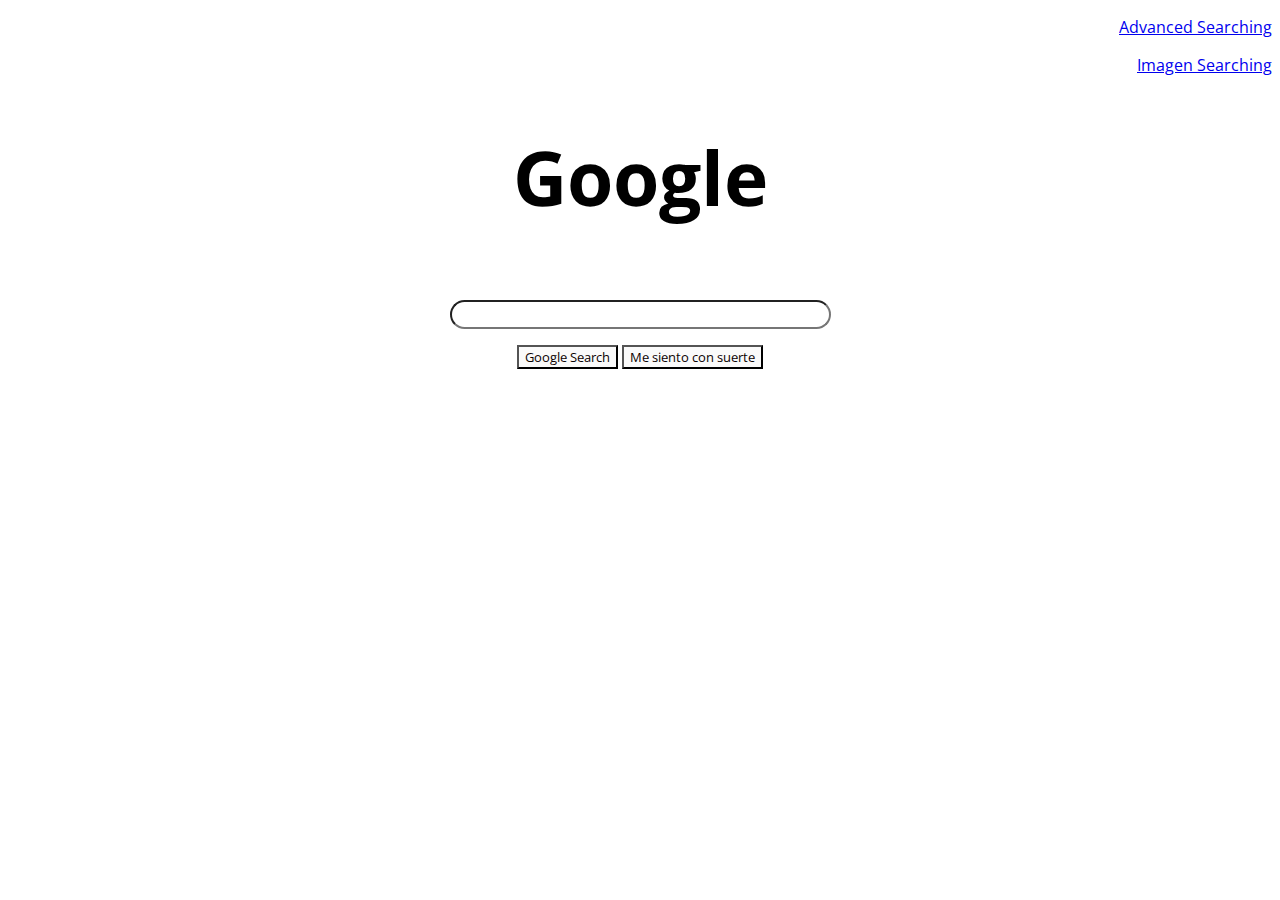
==== index.html @ 847df02f "Proyeto 0" ====
<!DOCTYPE html>
<html lang="en">
<head>
    <meta charset="UTF-8">
    <meta http-equiv="X-UA-Compatible" content="IE=edge">
    <meta name="viewport" content="width=device-width, initial-scale=1.0">
    <title>Buscador </title>
    <link href="style.css" rel="stylesheet">
    <!-- Google Fonts-->
    <link rel="preconnect" href="https://fonts.googleapis.com">
<link rel="preconnect" href="https://fonts.gstatic.com" crossorigin>
<link href="https://fonts.googleapis.com/css2?family=Open+Sans:ital,wght@1,500&display=swap" rel="stylesheet">
    
</head>
<body>


<!-- Links -->
    <p align="right"><a href="advancedsearch.html">Advanced Searching</a> 
    </p>

    <p align="right"> <a href="imagen.html">Imagen Searching</a> 
    </p>
   
   <!-- Form And Title-->  
   <h1 class= "size" align="center">   Google </h1> 
    <form class="bordes" action="https://www.google.com/search">
        
        <p class="Buscadoralign" align="center"> <input class="bordes" type="text" name="q">
        </p>
        
        <p align="center"> <input class="button" type="submit" value="Google Search" >
             <input class="button" type="button" value="Me siento con suerte">
            
        </p>
        
    </form>

   
    
</body>


</html>
---- style.css ----
body{
    font-family: 'Open Sans', sans-serif;
}

.bordes{
    border-radius: 15px;
    padding: 5px 100px;
}

.largo{
    margin: 15px;

    padding: 3px 120px;
}

.largo2{
     padding:3px 106px;
     
     
}

.largo4{

    margin: 15px;
    padding: 3px 108px;


}


.Mover{
    margin: 15px;
}

.button{

    background-color:rgb(250, 250, 250);
    color: rgb(10, 1, 1);
    font-family: 'Open Sans', sans-serif;
    
    

 }

.colorcito{
    color:red;
    margin: 40px;
}

.advancedbutton{
    background-color:rgb(32, 66, 178);
    color: white;
    font-family: 'Open Sans', sans-serif;
}


.size {
    font-size: 75px;
}
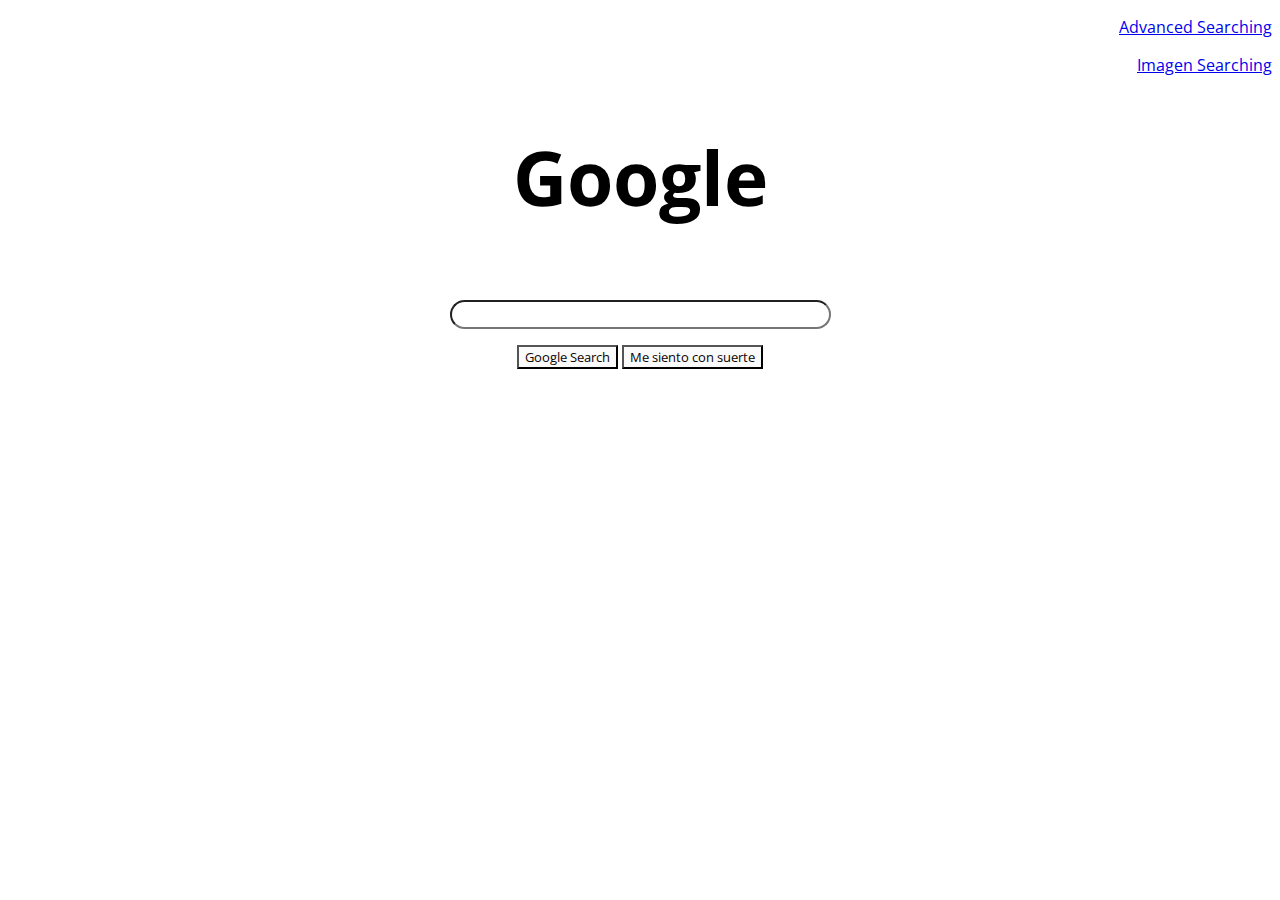
==== commit 22ef0e8f: "primer" ====
--- a/index.html
+++ b/index.html
@@ -15,7 +15,7 @@
 <body>
 
 
-<!-- Links -->
+<!-- Linkes -->
     <p align="right"><a href="advancedsearch.html">Advanced Searching</a> 
     </p>
 
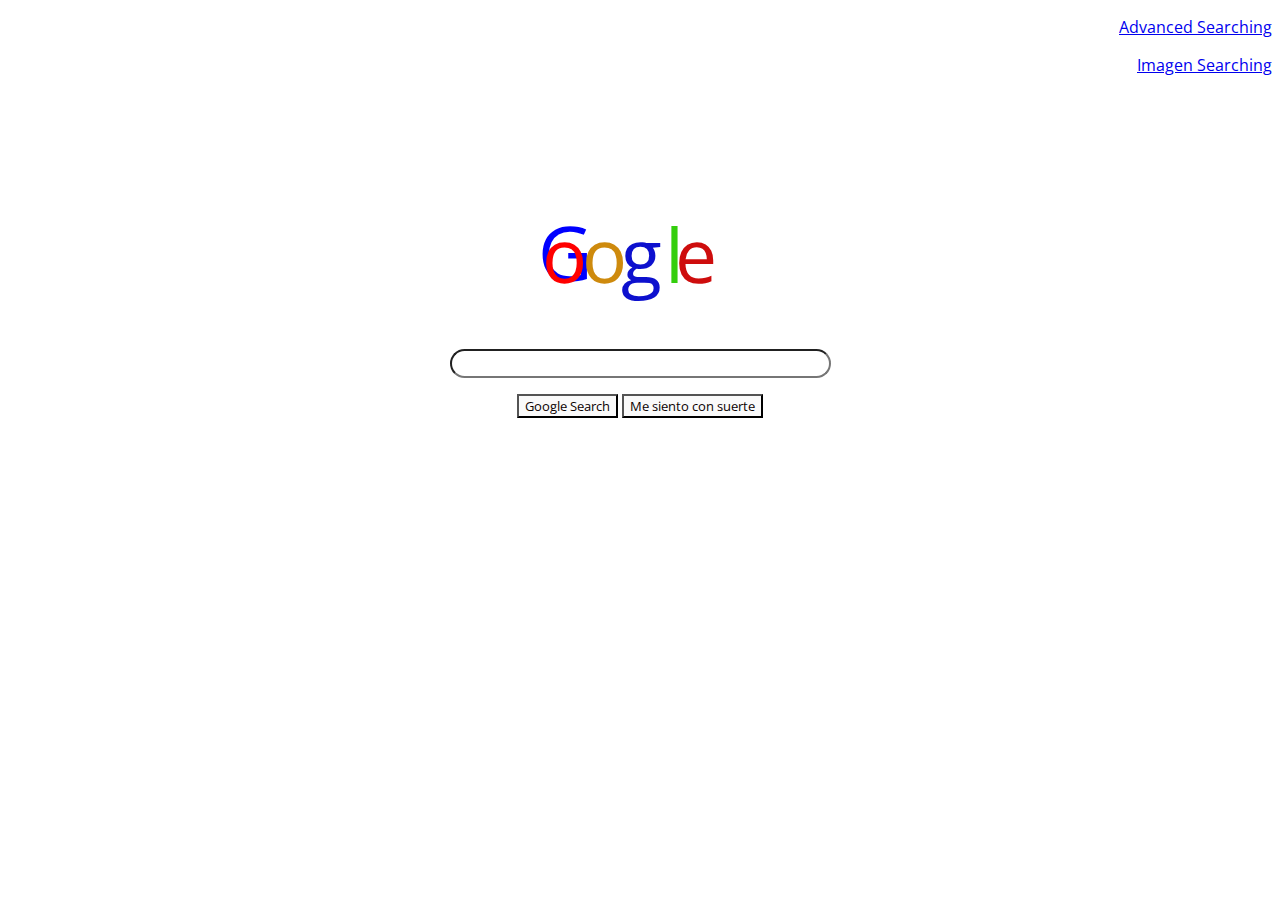
==== commit a7426da5: "pagina de google ending" ====
--- a/index.html
+++ b/index.html
@@ -22,8 +22,43 @@
     <p align="right"> <a href="imagen.html">Imagen Searching</a> 
     </p>
    
-   <!-- Form And Title-->  
-   <h1 class= "size" align="center">   Google </h1> 
+   <!-- Form And Titles-->  
+   <div class="size"> 
+    <p align="center">  
+     G
+   </p> 
+   <div class="O"> 
+    
+<p class="size2">o</p>
+   
+</div>
+   <div class="o">
+    <p class="size3"> 
+        o
+    </p>
+
+   </div>
+<div class="g">
+    <p class="size4"> 
+        g
+    </p>
+</div>
+<div class="l">
+    <p class="size5">
+        l
+    </p>
+</div>
+<div class="e">
+    <p class="size6">
+        e
+    </p>
+</div>
+
+</div>
+   
+   
+   
+
     <form class="bordes" action="https://www.google.com/search">
         
         <p class="Buscadoralign" align="center"> <input class="bordes" type="text" name="q">
--- a/style.css
+++ b/style.css
@@ -55,6 +55,59 @@
 
 
 .size {
+    font-family: 'Open Sans', sans-serif;
     font-size: 75px;
+    color: blue;
+    position: relative;
+    left:-75px;
+    top: 50px;;
+
+    
 }
 
+.size2{
+    font-family: 'Open Sans', sans-serif;
+  color: red;
+  position: absolute;
+  top:0;    
+  right: 610px;
+  top: -73px;
+}
+
+.size3{
+    font-family: 'Open Sans', sans-serif;
+    color: rgb(206, 138, 13);
+    position: absolute;
+    top:0;    
+    right: 570px;
+    top: -73px;
+  }
+  
+  .size4{
+    font-family: 'Open Sans', sans-serif;
+    color: rgb(13, 16, 206);
+    position: absolute;
+    top:0;    
+    right: 535px;
+    top: -73px;
+  }
+
+  .size5{
+    font-family: 'Open Sans', sans-serif;
+    color: rgb(52, 206, 13);
+    position: absolute;
+    top:0;    
+    right: 513px;
+    top: -73px;
+  }
+  .size6{
+    font-family: 'Open Sans', sans-serif;
+    color: rgb(206, 13, 13);
+    position: absolute;
+    top:0;    
+    right: 480px;
+    top: -73px;
+  }
+
+  
+
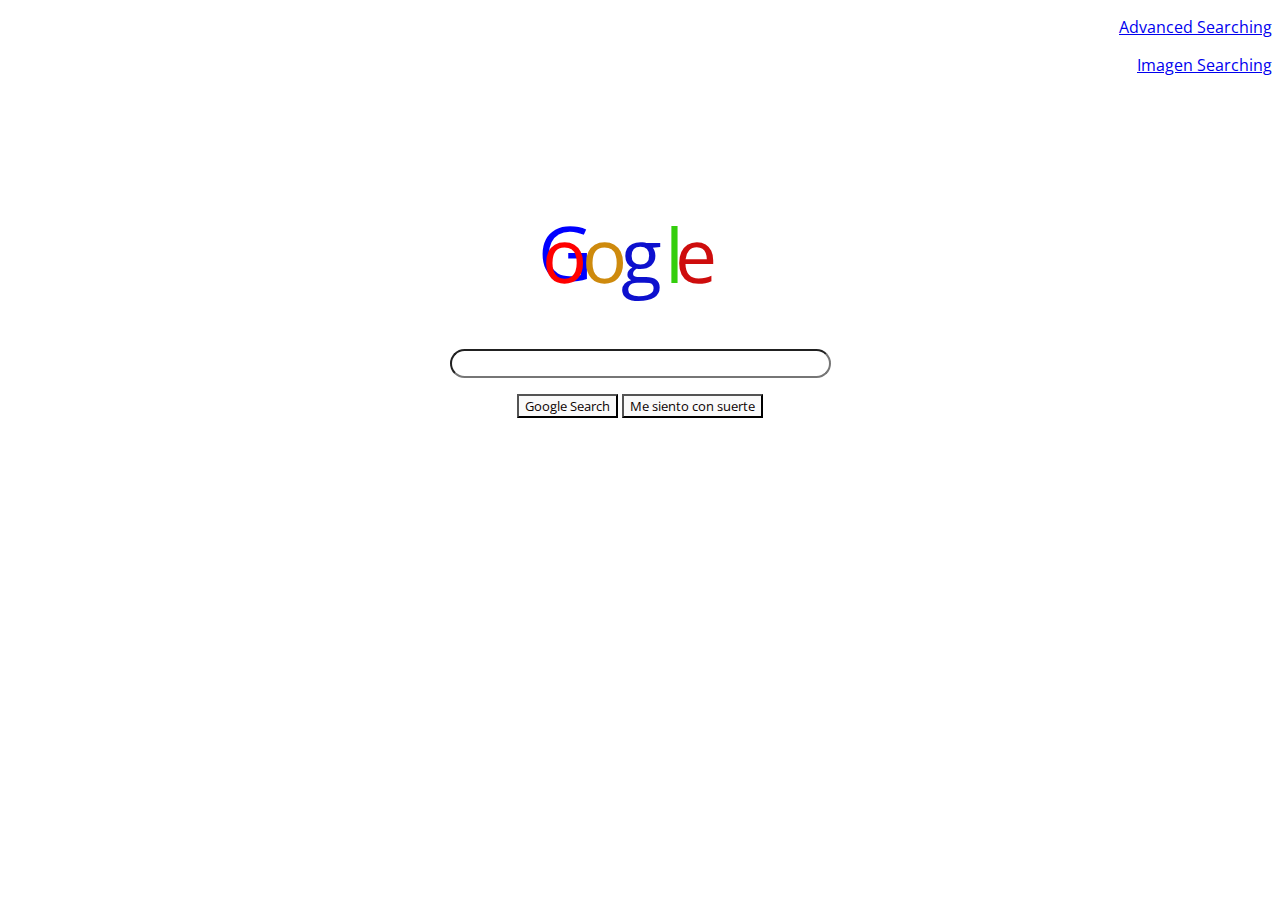
==== commit 6992d012: "finalizado" ====
--- a/index.html
+++ b/index.html
@@ -28,7 +28,7 @@
      G
    </p> 
    <div class="O"> 
-    
+
 <p class="size2">o</p>
    
 </div>
--- a/style.css
+++ b/style.css
@@ -109,5 +109,15 @@
     top: -73px;
   }
 
+  .size7{
+    font-family: 'Open Sans', sans-serif;
+    color: rgb(13, 145, 206);
+    position: absolute;
+    top:0;    
+    right: 450px;
+    top: 69px;
+    font-size: 18px;
+}
+
   
 
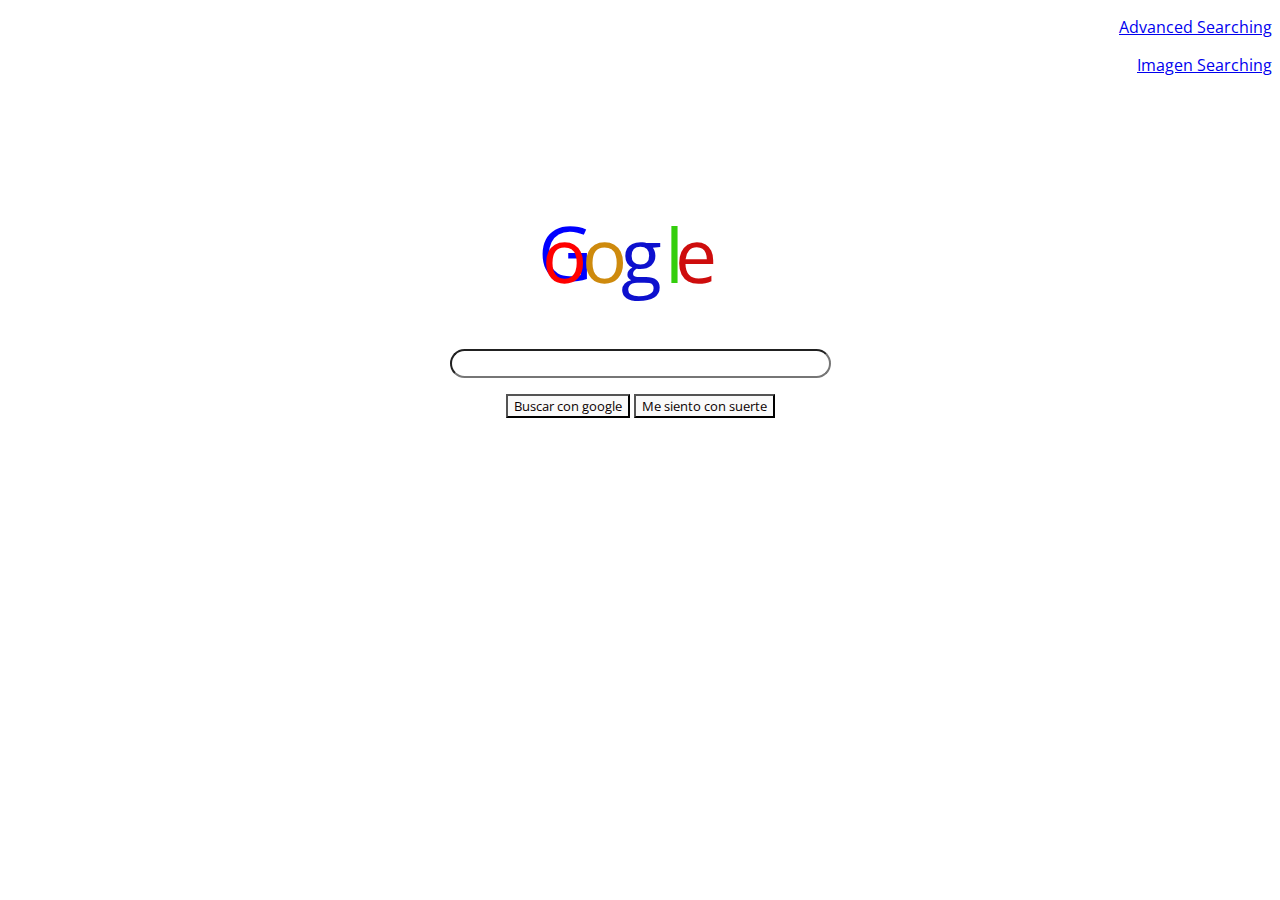
==== commit 4fb8a52e: "finalizado completo" ====
--- a/index.html
+++ b/index.html
@@ -64,7 +64,7 @@
         <p class="Buscadoralign" align="center"> <input class="bordes" type="text" name="q">
         </p>
         
-        <p align="center"> <input class="button" type="submit" value="Google Search" >
+        <p align="center"> <input class="button" type="submit" value="Buscar con google" >
              <input class="button" type="button" value="Me siento con suerte">
             
         </p>
